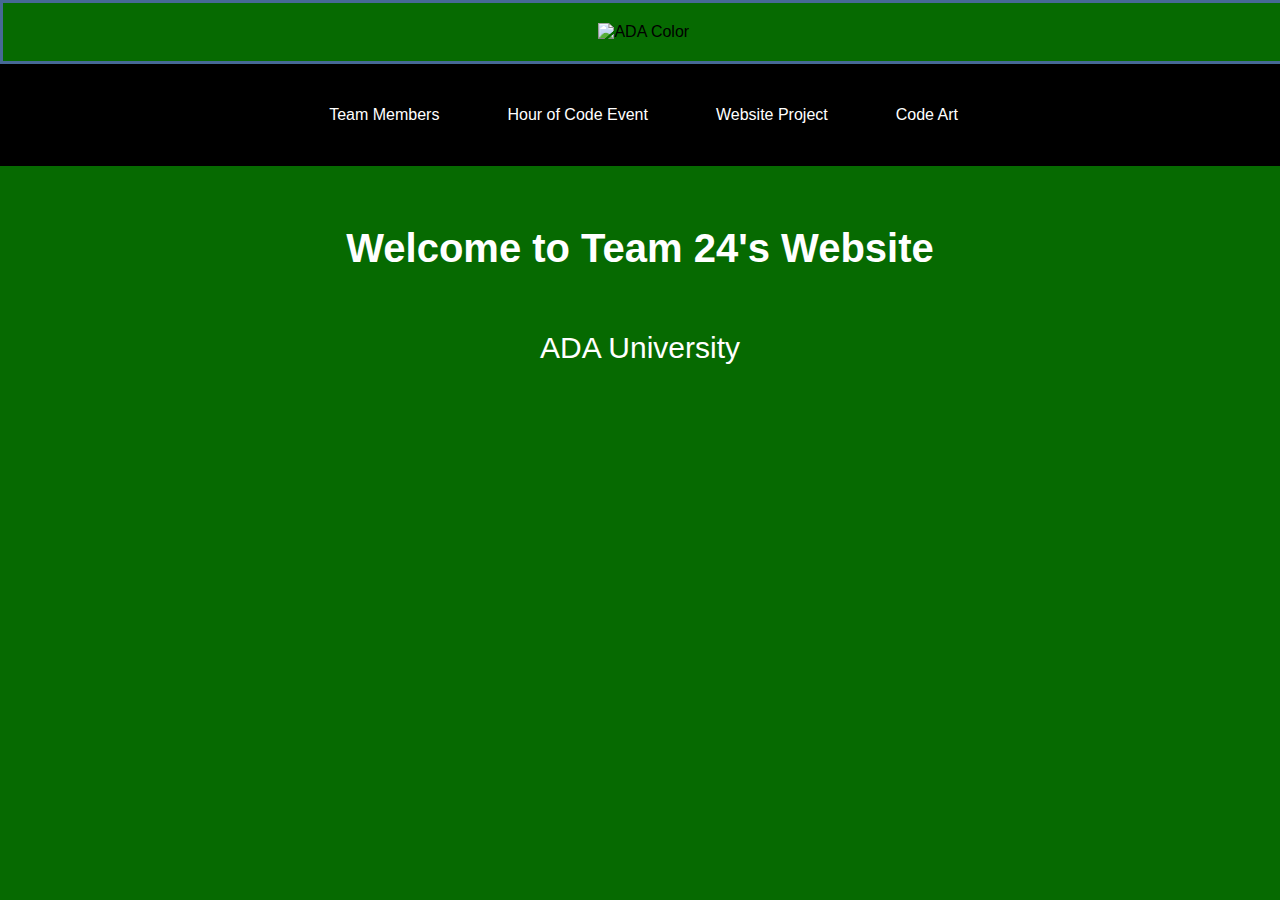
==== index.html @ 96e30310 "First Commit" ====
<!DOCTYPE html>
<!-- 
    SITE 1101 Principles of Information Systems 
    (c)202X by Name Surname 
    Submitted in partial fulfillment of the requirements of the course.
-->
<html>
    <head>
        <title>Team 24: Introduction of the team</title>
        <link rel="stylesheet" href="styles.css">  
        <script type="text/javascript" src="scripts.js"></script>      
    </head>

    <body>
        <!-- Header Section -->
        <header>
            <img src="media/ada_logo_color.png" alt="ADA Color" id="ada_logo">     
        </header>

        <nav>
            <ul>
              <li><a href="./team-members.html">Team Members</a></li>
              <li><a href="./hour-of-code.html">Hour of Code Event</a></li>
              <li><a href="./web-project.html">Website Project</a></li>
              <li><a href="./code-artist.html">Code Art</a></li>
            </ul>
        </nav>    

        <div class="Welcome">
            <h1>Welcome to Team 24's Website</h1>
            <p>ADA University</p>
        </div>

        <!--- <h1 style="color: black;"><strong>Team 24</strong></h1>--> 

        <div class="Information">
            
            <p></p>
        </div>

        
    </body>

</html>
---- styles.css ----
:root {
    --ada-blue: #066a01;
    --ada-red: #ae485e;
}

header { 
    padding: 20px 20px;
    margin: 0%;
    text-align: center;
    font-family: Arial;
    border: solid #466995;
    width: 97%;
    z-index: -1;
    background-image: url(./media/fa-img-2.png);
    background-repeat: no-repeat;
    background-size: 100%;

}

#ada_logo{
    height: 200px;
    width: 300px;
}

nav ul {
    background-color: black;
    margin: auto;
    padding: 10px;
    text-align: center;
    width: 99%;
    margin: 0px;
}

nav ul li {
    background: black;
    display: inline-block;
    border: 2px solid  black; /* #0971a5;*/
    align-items: center;
    margin: 10px ;
}

nav ul li a {
    display: block;
    color: white;
    text-decoration: none;
    padding: 20px 20px;
    font-family: Arial, Helvetica, sans-serif;
    font-size: 16px;
}

.Welcome h1 {
    font-size: 40px;
    color: white;
    font-family: Arial, Helvetica, sans-serif;
    text-align: center;
    margin: 60px;
}

.Welcome p {
    color: white;
    text-align: center;
    font-size: 30px;
    font-family: Arial, Helvetica, sans-serif;
}

body {
    background-color: var(--ada-blue);
    margin: 0px;
}
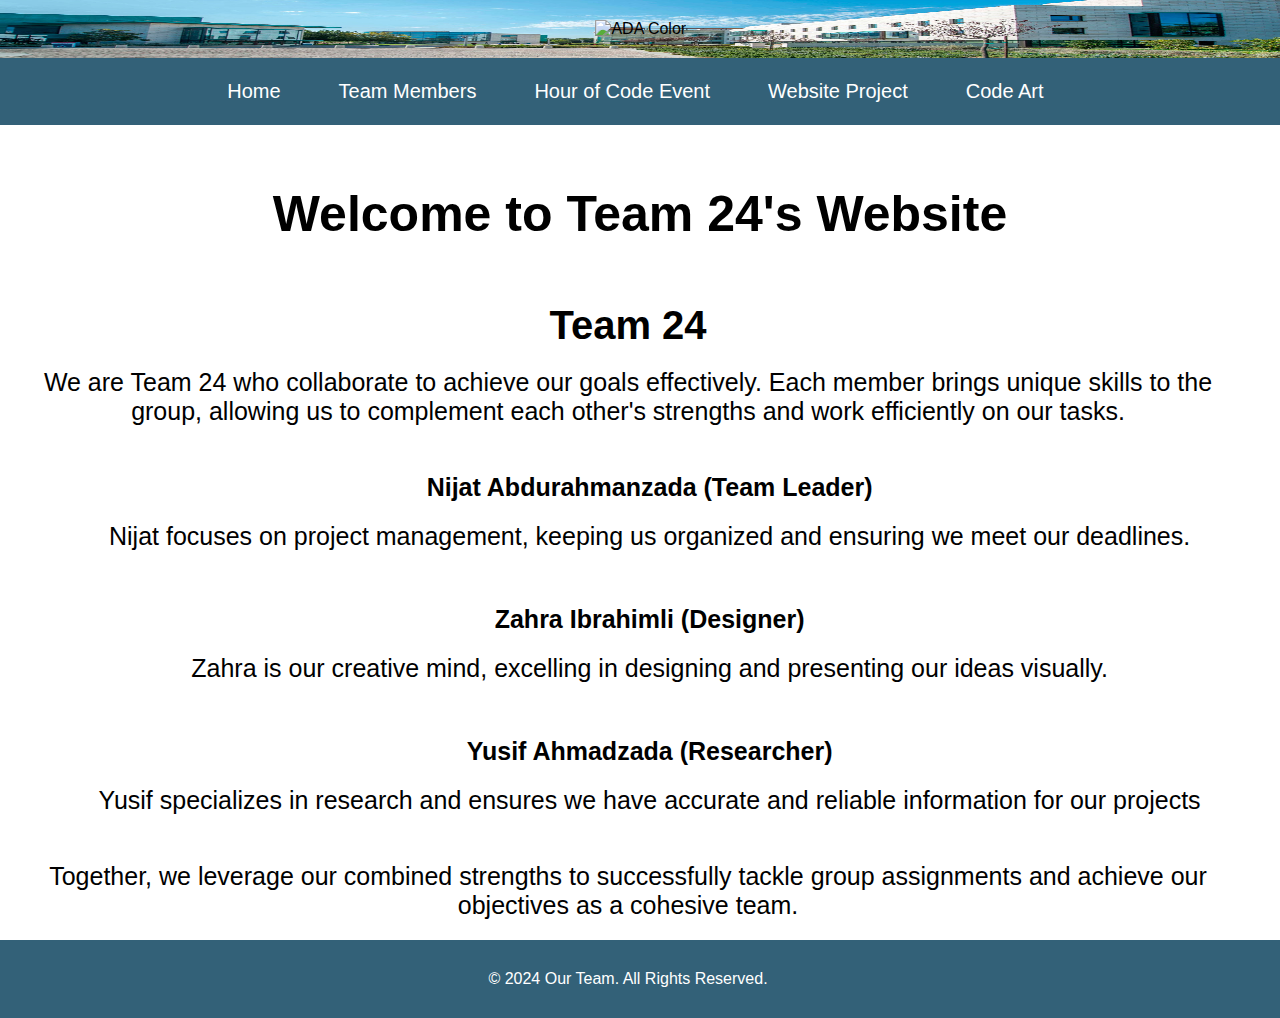
==== commit 49ea7829: "Second Commit" ====
--- a/index.html
+++ b/index.html
@@ -5,40 +5,68 @@
     Submitted in partial fulfillment of the requirements of the course.
 -->
 <html>
-    <head>
-        <title>Team 24: Introduction of the team</title>
-        <link rel="stylesheet" href="styles.css">  
-        <script type="text/javascript" src="scripts.js"></script>      
-    </head>
 
-    <body>
-        <!-- Header Section -->
-        <header>
-            <img src="media/ada_logo_color.png" alt="ADA Color" id="ada_logo">     
-        </header>
+<head>
+    <title>Team 24: Introduction of the team</title>
+    <link rel="stylesheet" href="styles.css">
+    <script type="text/javascript" src="scripts.js"></script>
+</head>
 
-        <nav>
+<!-- Header Section -->
+<header>
+    <img src="media/ada_logo_color.png" alt="ADA Color" id="ada_logo">
+</header>
+
+
+<body>
+    <!-- Navigation part -->
+    <nav id="navigation">
+        <ul>
+            <li><a href="./index.html">Home</a></li>
+            <li><a href="./team-members.html">Team Members</a></li>
+            <li><a href="./hour-of-code.html">Hour of Code Event</a></li>
+            <li><a href="./web-project.html">Website Project</a></li>
+            <li><a href="./code-artist.html">Code Art</a></li>
+        </ul>
+    </nav>
+
+    <div class="Welcome">
+        <h1>Welcome to Team 24's Website</h1>
+    </div>
+<!-- General information -->
+    <div class="Title">
+        <p><b>Team 24</b></p>
+        <div id="style">
+            <p>
+                We are Team 24 who collaborate to achieve our goals effectively.
+                Each member brings unique skills to the group, allowing us to complement each other's strengths and work
+                efficiently on our tasks.
+            </p>
             <ul>
-              <li><a href="./team-members.html">Team Members</a></li>
-              <li><a href="./hour-of-code.html">Hour of Code Event</a></li>
-              <li><a href="./web-project.html">Website Project</a></li>
-              <li><a href="./code-artist.html">Code Art</a></li>
+                <li>
+                    <p><b>Nijat Abdurahmanzada (Team Leader)</b></p>
+                    <p>Nijat focuses on project management, keeping us organized and ensuring we meet our deadlines.</p>
+                </li>
+                <li>
+                    <p><b>Zahra Ibrahimli (Designer)</b></p>
+                    <p>Zahra is our creative mind, excelling in designing and presenting our ideas visually.</p>
+                </li>
+                <li>
+                    <p><b>Yusif Ahmadzada (Researcher)</b></p>
+                    <p> Yusif specializes in research and ensures we have accurate
+                        and reliable information for our projects</p>
+                </li>
             </ul>
-        </nav>    
-
-        <div class="Welcome">
-            <h1>Welcome to Team 24's Website</h1>
-            <p>ADA University</p>
+            <p>Together, we leverage our combined strengths to successfully tackle group assignments and achieve our
+                objectives as a cohesive team.</p>
         </div>
 
-        <!--- <h1 style="color: black;"><strong>Team 24</strong></h1>--> 
+    </div>
 
-        <div class="Information">
-            
-            <p></p>
-        </div>
-
-        
-    </body>
+</body>
+<!-- Copy Right -->
+<footer>
+    <p>&copy; 2024 Our Team. All Rights Reserved.</p>
+</footer>
 
 </html>--- a/styles.css
+++ b/styles.css
@@ -1,42 +1,56 @@
 :root {
-    --ada-blue: #066a01;
+    --ada-blue: white;
     --ada-red: #ae485e;
 }
 
-header { 
+p, h1, h2, li{
+    font-family: Arial, Helvetica, sans-serif;
+    text-align: center;
+}
+
+p {
+    width: 95%;
+    height: auto;
+    margin: 20px;
+}
+
+ul {
+    list-style-type: none;
+}
+
+header {
     padding: 20px 20px;
     margin: 0%;
     text-align: center;
     font-family: Arial;
-    border: solid #466995;
+    border: solid none;
     width: 97%;
     z-index: -1;
-    background-image: url(./media/fa-img-2.png);
+    background-image: url(./media/ada-vertical-carousel-bg.jpg);
     background-repeat: no-repeat;
-    background-size: 100%;
-
+    background-size: 100% 100%;
 }
 
-#ada_logo{
+#ada_logo {
     height: 200px;
     width: 300px;
 }
 
 nav ul {
-    background-color: black;
+    background-color: #336178;
     margin: auto;
-    padding: 10px;
     text-align: center;
-    width: 99%;
+    width: 98.5%;
     margin: 0px;
+    padding: 0px 10px;
 }
 
 nav ul li {
-    background: black;
     display: inline-block;
-    border: 2px solid  black; /* #0971a5;*/
+    border: 2px solid #336178;
     align-items: center;
-    margin: 10px ;
+    margin: 0px;
+    margin-right: 10px;
 }
 
 nav ul li a {
@@ -44,26 +58,48 @@
     color: white;
     text-decoration: none;
     padding: 20px 20px;
-    font-family: Arial, Helvetica, sans-serif;
-    font-size: 16px;
+    font-size: 20px;
 }
 
 .Welcome h1 {
-    font-size: 40px;
-    color: white;
+    font-size: 50px;
+    color: rgb(0, 0, 0);
     font-family: Arial, Helvetica, sans-serif;
     text-align: center;
     margin: 60px;
-}
-
-.Welcome p {
-    color: white;
-    text-align: center;
-    font-size: 30px;
-    font-family: Arial, Helvetica, sans-serif;
+    box-sizing: border-box;
 }
 
 body {
     background-color: var(--ada-blue);
     margin: 0px;
-}+    background-attachment: scroll;
+    text-align: center;
+    align-items: center;
+}
+
+body .Title {
+    color: rgb(0, 0, 0);
+    font-size: 40px;
+}
+
+body .Title #style {
+    font-size: 25px;
+}
+
+body .Title ul li {
+    border: 2px solid white;
+    align-items: center;
+    margin: 10px;
+}
+
+footer {
+    background-color: #336178;
+    color: white;
+    text-align: center;
+    padding: 10px 0;
+    position: relative;
+    bottom: 0;
+    width: 100%;
+}
+
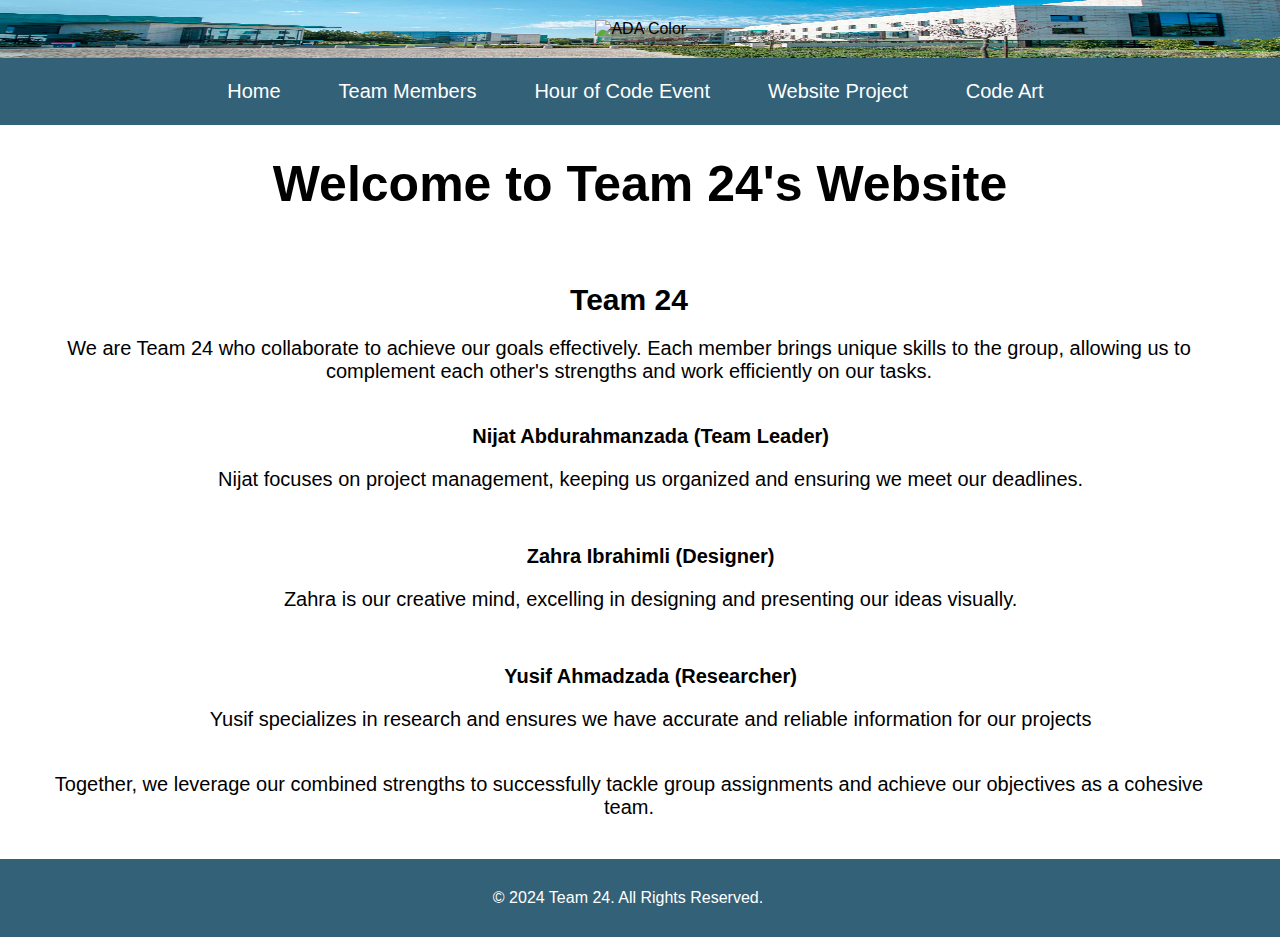
==== commit 8fcbfbd2: "Third Commit" ====
--- a/index.html
+++ b/index.html
@@ -66,7 +66,7 @@
 </body>
 <!-- Copy Right -->
 <footer>
-    <p>&copy; 2024 Our Team. All Rights Reserved.</p>
+    <p>&copy; 2024 Team 24. All Rights Reserved.</p>
 </footer>
 
 </html>--- a/styles.css
+++ b/styles.css
@@ -6,12 +6,18 @@
 p, h1, h2, li{
     font-family: Arial, Helvetica, sans-serif;
     text-align: center;
+    border: 1ch;
 }
 
 p {
     width: 95%;
     height: auto;
     margin: 20px;
+}
+
+a {
+    display: block;
+    text-decoration: none;
 }
 
 ul {
@@ -63,10 +69,10 @@
 
 .Welcome h1 {
     font-size: 50px;
-    color: rgb(0, 0, 0);
+    color: black;
     font-family: Arial, Helvetica, sans-serif;
     text-align: center;
-    margin: 60px;
+    margin: 30px;
     box-sizing: border-box;
 }
 
@@ -80,11 +86,12 @@
 
 body .Title {
     color: rgb(0, 0, 0);
-    font-size: 40px;
+    font-size: 30px;
+    padding: 20px;
 }
 
 body .Title #style {
-    font-size: 25px;
+    font-size: 20px;
 }
 
 body .Title ul li {
@@ -99,7 +106,20 @@
     text-align: center;
     padding: 10px 0;
     position: relative;
-    bottom: 0;
+    bottom: 0px;
     width: 100%;
 }
 
+.social-link {
+    display: flex; 
+    justify-content: center; 
+    align-items: center; 
+    height: 10vh;
+    gap: 10px; 
+    text-align: center;
+  }
+  
+  .social-icon {
+    width: 30px; 
+    height: auto;
+  }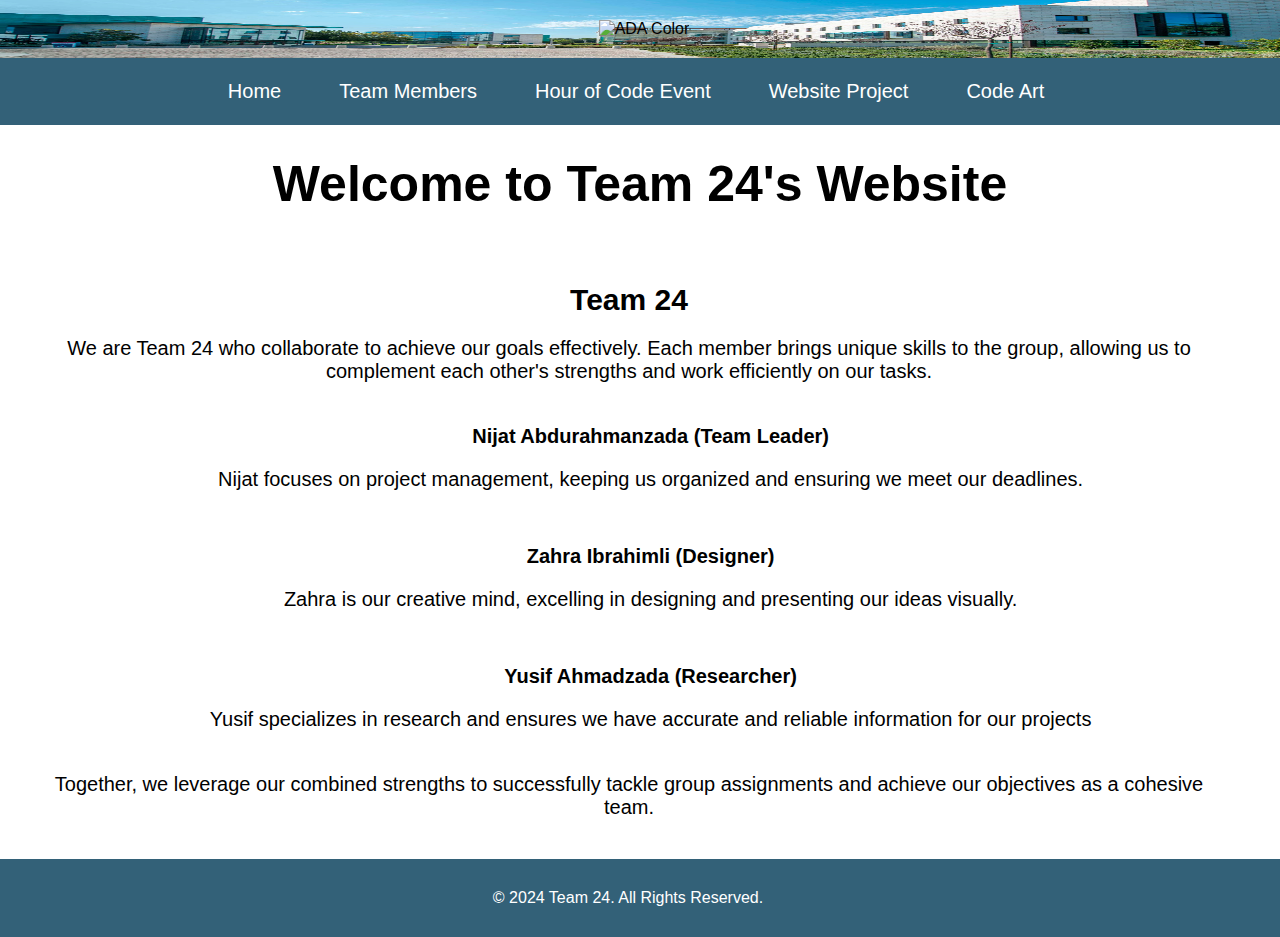
==== commit 78644584: "Fourth Commit" ====
--- a/index.html
+++ b/index.html
@@ -8,12 +8,13 @@
 
 <head>
     <title>Team 24: Introduction of the team</title>
+    <link rel="icon" type="image/png" href="./media/Team_24_logo.png">
     <link rel="stylesheet" href="styles.css">
     <script type="text/javascript" src="scripts.js"></script>
 </head>
 
 <!-- Header Section -->
-<header>
+<header id="Common_header">
     <img src="media/ada_logo_color.png" alt="ADA Color" id="ada_logo">
 </header>
 
--- a/styles.css
+++ b/styles.css
@@ -3,7 +3,10 @@
     --ada-red: #ae485e;
 }
 
-p, h1, h2, li{
+p,
+h1,
+h2,
+li {
     font-family: Arial, Helvetica, sans-serif;
     text-align: center;
     border: 1ch;
@@ -24,13 +27,13 @@
     list-style-type: none;
 }
 
-header {
+#Common_header {
     padding: 20px 20px;
     margin: 0%;
     text-align: center;
     font-family: Arial;
     border: solid none;
-    width: 97%;
+    width: 97.5%;
     z-index: -1;
     background-image: url(./media/ada-vertical-carousel-bg.jpg);
     background-repeat: no-repeat;
@@ -46,7 +49,7 @@
     background-color: #336178;
     margin: auto;
     text-align: center;
-    width: 98.5%;
+    width: 98.6%;
     margin: 0px;
     padding: 0px 10px;
 }
@@ -111,15 +114,15 @@
 }
 
 .social-link {
-    display: flex; 
-    justify-content: center; 
-    align-items: center; 
+    display: flex;
+    justify-content: center;
+    align-items: center;
     height: 10vh;
-    gap: 10px; 
+    gap: 10px;
     text-align: center;
-  }
-  
-  .social-icon {
-    width: 30px; 
+}
+
+.social-icon {
+    width: 30px;
     height: auto;
-  }+}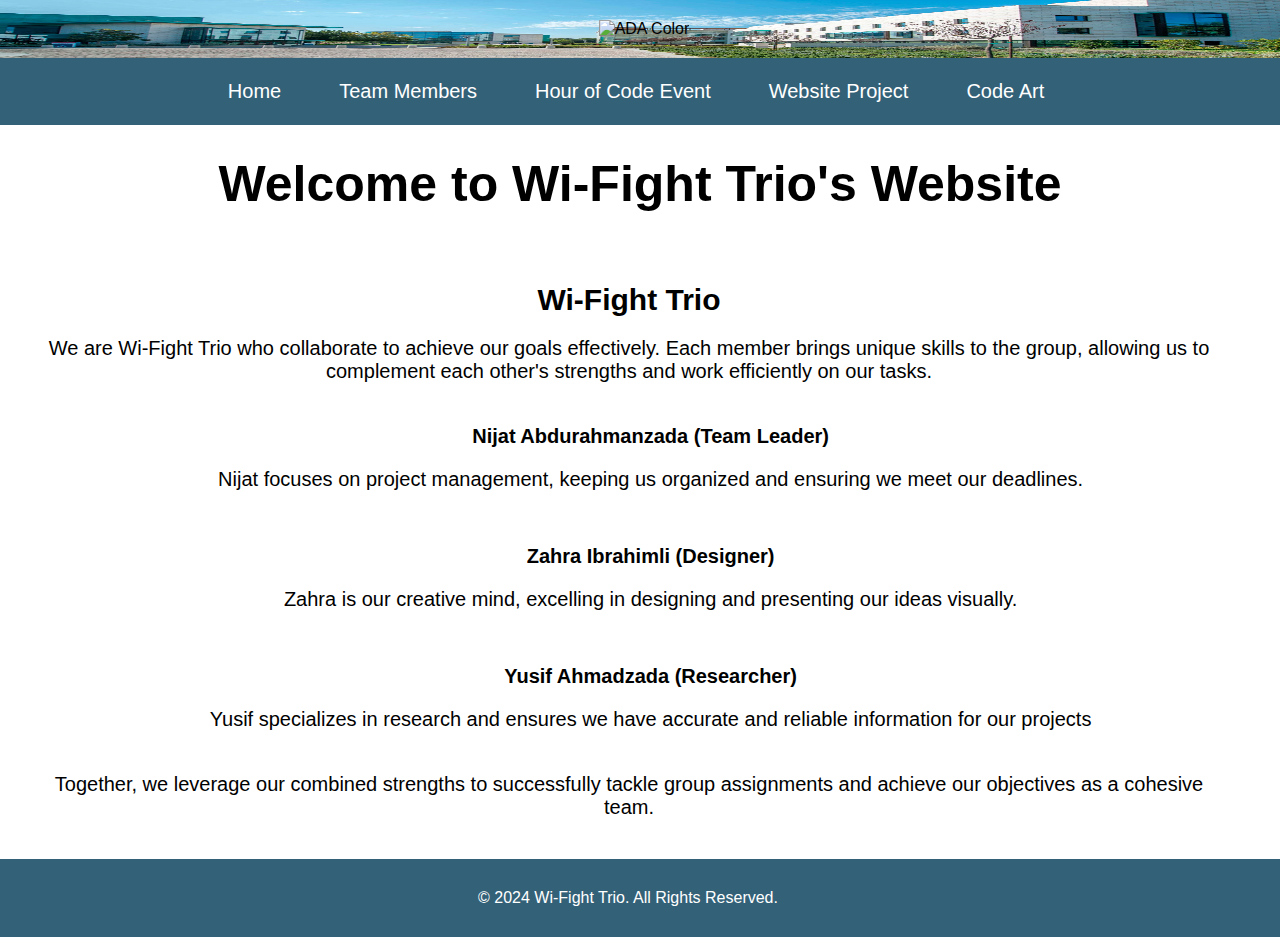
==== commit 6bfc6999: "Update index.html" ====
--- a/index.html
+++ b/index.html
@@ -7,7 +7,7 @@
 <html>
 
 <head>
-    <title>Team 24: Introduction of the team</title>
+    <title>Wi-Fight Trio: Introduction of the team</title>
     <link rel="icon" type="image/png" href="./media/Team_24_logo.png">
     <link rel="stylesheet" href="styles.css">
     <script type="text/javascript" src="scripts.js"></script>
@@ -32,14 +32,14 @@
     </nav>
 
     <div class="Welcome">
-        <h1>Welcome to Team 24's Website</h1>
+        <h1>Welcome to Wi-Fight Trio's Website</h1>
     </div>
 <!-- General information -->
     <div class="Title">
-        <p><b>Team 24</b></p>
+        <p><b>Wi-Fight Trio</b></p>
         <div id="style">
             <p>
-                We are Team 24 who collaborate to achieve our goals effectively.
+                We are Wi-Fight Trio who collaborate to achieve our goals effectively.
                 Each member brings unique skills to the group, allowing us to complement each other's strengths and work
                 efficiently on our tasks.
             </p>
@@ -67,7 +67,7 @@
 </body>
 <!-- Copy Right -->
 <footer>
-    <p>&copy; 2024 Team 24. All Rights Reserved.</p>
+    <p>&copy; 2024 Wi-Fight Trio. All Rights Reserved.</p>
 </footer>
 
-</html>+</html>
